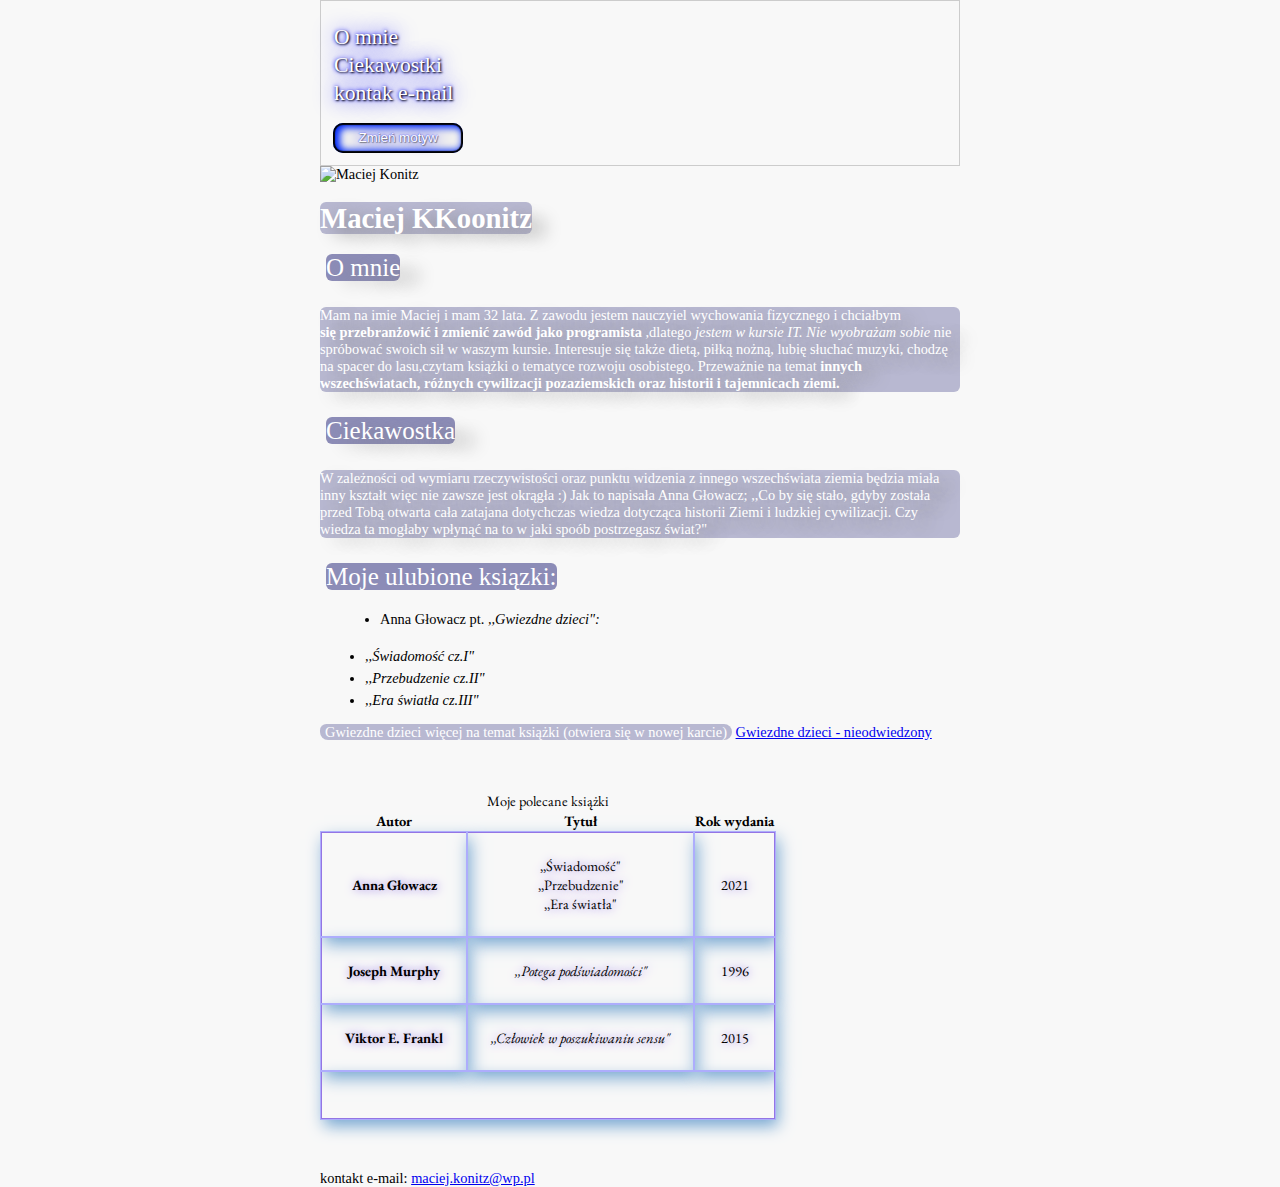
==== index.html @ a4a4695e "change name" ====
<!DOCTYPE html>
<html lang="pl">

<head>

    <meta charset="UTF-8">
    <meta http-equiv="X-UA-Compatible" content="IE=edge">
    <meta name="viewport" content="width=device-width, initial-scale=1.0">
    <title>Maciej Konitz</title>
    <link rel="stylesheet" href="https://cdnjs.cloudflare.com/ajax/libs/normalize/8.0.1/normalize.css"
        integrity="sha512-oHDEc8Xed4hiW6CxD7qjbnI+B07vDdX7hEPTvn9pSZO1bcRqHp8mj9pyr+8RVC2GmtEfI2Bi9Ke9Ass0as+zpg=="
        crossorigin="anonymous" referrerpolicy="no-referrer" />
    <link href="css/kontakt.css" rel="stylesheet">
    <link href="css/header.css" rel="stylesheet">
    <link href="css/article.css" rel="stylesheet">
    <link href="css/navigation.css" rel="stylesheet">
    <link href="css/table.css" rel="stylesheet">
    <script defer src="js/script.js"></script>
    <link rel="preconnect" href="https://fonts.googleapis.com">
    <link rel="preconnect" href="https://fonts.gstatic.com" crossorigin>
    <link
        href="https://fonts.googleapis.com/css2?family=Aboreto&family=Alegreya:ital@0;1&family=EB+Garamond:wght@500&display=swap"
        rel="stylesheet">

</head>

<body class="body js-body">
    <header>
        <nav id="navigation" class="navigation">
            <ul class="navigation__list">
                <li class="navigation__item">
                    <a href="#o-mnie" class="navigation__link">O mnie</a>
                <li class="navigation__item">
                    <a href="#ciekawostki" class="navigation__link">Ciekawostki</a>
                <li class="navigation__item">
                    <a href="#kontakt" class="navigation__link">kontak e-mail</a>
                </li>
            </ul>
            <button class="header__button js-button">Zmień <span class="js-themeName">motyw</span></button>
        </nav>
    </header>

    <main>
        <section id="o-mnie"></section>
        <img width="230" height="300" src="https://i.postimg.cc/fLYwHfsm/Photo.jpg" alt="Maciej Konitz">
        <h1><span class="header__name">Maciej KKoonitz</span></h1>
        <div class="o-mnie"></div>
        <article class="article">
        <h2><span class="article__title">O mnie</span></h2>
        <p class="article__abouteMe">
            Mam na imie Maciej i mam 32 lata. Z zawodu jestem nauczyiel wychowania fizycznego i
            chciałbym <br>
            <b>się
                przebranżowić i zmienić zawód jako programista</b> ,dlatego <i>jestem w kursie IT.</i>
            <em> Nie wyobrażam sobie</em> nie spróbować swoich sił w waszym kursie. Interesuje się także
            dietą, piłką nożną, lubię słuchać muzyki, chodzę na spacer do lasu,czytam książki o tematyce
            rozwoju osobistego. Przeważnie na temat <strong> innych wszechświatach, różnych cywilizacji
                pozaziemskich oraz historii i tajemnicach ziemi.</strong>
        </p>
        </article>
        <div id="ciekawostki"></div>
        <article class="article">
            <section id="article__curiosity"></section>

            <h3><span class="article__curiosity">Ciekawostka</span></h3>
            <p class="article__scientific">
                W zależności od wymiaru rzeczywistości oraz punktu widzenia z innego wszechświata ziemia będzia miała inny kształt więc nie 
                zawsze jest okrągła :) Jak to napisała Anna Głowacz; ,,Co by się stało, gdyby została przed Tobą otwarta cała zatajana 
                dotychczas wiedza dotycząca historii Ziemi i ludzkiej cywilizacji. Czy wiedza ta mogłaby wpłynąć na to w jaki spoób 
                postrzegasz świat?"
            </p>
        </article>

        <h4><span class="book"> Moje ulubione ksiązki:</span></h4>

        <ul>
            <li class="book__favorite">Anna Głowacz pt. <em>,,Gwiezdne dzieci":</em>
            <li class="book__favorite--part">,,Świadomość cz.I"</li>
            <li class="book__favorite--part">,,Przebudzenie cz.II"</li>
            <li class="book__favorite--part">,,Era światła cz.III"</li>
        </ul>


        <a rel="noreferrer noopener" target="_blank" class="starchildren"
            href="https://www.gwiezdnedzieci.com/">Gwiezdne
            dzieci więcej na temat książki
            (otwiera się w nowej karcie)</a>
        <a href="https://www.gwiezdnedzieci.com/">Gwiezdne dzieci - nieodwiedzony</a>



        <table class="table">
            <caption>Moje polecane książki</caption>
            <thead>
                <tr class="table__row">
                    <th class="table__cell--header" scope="col">Autor</th>
                    <th class="table__cell--header" scope="col">Tytuł</th>
                    <th class="table__cell--header" scope="col">Rok wydania</th>
                </tr>
            </thead>
            <tbody>


                <tr class="table__row">
                    <th class="table__cell" scope="row">Anna Głowacz</th>
                    <td class="table__cell">,,Świadomość"<br>,,Przebudzenie"<br>,,Era światła"
                    </td>
                    <td class="table__cell">2021</td>
                </tr>


                <tr class="table__row">
                    <th class="table__cell" scope="row">Joseph Murphy</th>
                    <td class="table__cell"><em>,,Potega podświadomości"</em></td>
                    <td class="table__cell">1996</td>
                </tr>
                <tr class="table__row">
                    <th class="table__cell" scope="row">Viktor E. Frankl</th>
                    <td class="table__cell"><em>,,Człowiek w poszukiwaniu sensu"</em></td>
                    <td class="table__cell">2015</td>
                </tr>
                <tr class="table__row">
                    <th class="table__cell" scope="row" colspan="3"></th>
                </tr>
            </tbody>
        </table>
    </main>
    <div id="kontakt"></div>
            <footer class="footer">kontakt e-mail:
   <a href="mailto:maciej.konitz@wp.pl">maciej.konitz@wp.pl</a>
            </footer>
</body>

</html>
---- css/header.css ----
html {
    box-sizing: border-box;
}

*, ::after, ::before {
    box-sizing: inherit;
}

.body {
    background: #f8f8f8;
    font: 0.9em Georgia, serif;
    width: 50%;
    margin: 0 auto;
}

.silverBackground {
    background: rgb(158, 158, 183);

}

.header {
    background-color: #B8B8D1;
    color: white;
    border-radius: 8px 10px 10px 10px;
    font: 1.1em Georgia, serif;
    text-shadow: 1px 2px 5px #888;
    background: #B8B8D1;
}

.header__button {
    text-shadow: 1px 1px 1px grey, 0 0 1em blue, 0 0 0.1em blue;
    color: white;
    box-shadow: inset 0px 0px 1px 2px #000000,
        inset 3px 1px 7px 4px #022bf9;
    height: 30px;
    width: 130px;
    border: #888;
    border-width: 1px;
    border-radius: 10px;
    margin: 2px;
}

.header__name {
    color: white;
    max-width: 999px;
    background: #B8B8D1;
    margin: 25px 0;
    text-shadow: 13px 7px 18px grey;
    border-radius: 6px 6px 6px 6px;
}
---- css/article.css ----
html {
    box-sizing: border-box;
}

*, ::after, ::before {
    box-sizing: inherit;
}


.article__title {
    color: white;
    max-width: 999px;
    background: #8c8cb7;
    margin: 57px 6px;
    text-shadow: 19px 7px 18px grey;
    border-radius: 6px 6px 6px 6px;
    font: 0.9em Georgia, serif;
    font-size: 25px;
}

.article__abouteMe {
    color: white;
    max-width: 999px;
    background: #B8B8D1;
    margin: 25px 0;
    text-shadow: 13px 7px 18px grey;
    border-radius: 6px 6px 6px 6px;
    font-family: 0, 9em Garamond, serif;
}

.article__curiosity {
    color: white;
    max-width: 999px;
    background: #8c8cb7;
    margin: 57px 6px;
    text-shadow: 19px 7px 18px grey;
    border-radius: 6px 6px 6px 6px;
    font: 0.9em Georgia, serif;
    font-size: 25px;
}

.article__scientific {
    color: white;
    max-width: 999px;
    background: #B8B8D1;
    margin: 25px 0;
    text-shadow: 13px 7px 18px grey;
    border-radius: 6px 6px 6px 6px;
    font-family: 0, 9em Garamond, serif;
}
---- css/navigation.css ----
html {
    box-sizing: border-box;
}

*, ::after, ::before {
    box-sizing: inherit;
}



.navigation {
    padding: 10px;
    border: 1px solid #ccc;
}

.navigation__list {
    list-style: none;
    padding-left: 0px;
}

.navigation__item {
    margin: 3px;
}

.navigation__link {
    text-shadow: 1px 1px 2px hsl(0, 0%, 0%), 0 0 1em blue, 0 0 0.2em blue;
    color: white;
    font: 1.5em Georgia, serif;
    text-decoration: none;
}

.navigation__link:hover {
    color: #B8B8D1;
    outline: none;
}

.navigation__link:active {
    color: hsl(240, 72%, 40%);

}

.curiosity {
    color: white;
    background: #B8B8D1;
    border-radius: 8px 10px 10px 10px;
    font: 0.9em Georgia, serif;
    font-size: 25px;
}

.starchildren {
    background: #B8B8D1;
    color: white;
    text-decoration: none;
    padding: 0px 5px;
    border-radius: 8px 10px 10px 10px;
}


.starchildren:focus {
    outline: 2px rgb(0, 0, 0);
}

.starchildren:hover {
    color: rgb(0, 82, 247);
    outline: none;
}

.book {
    color: white;
    background: #8c8cb7;
    margin: 57px 6px;
    border-radius: 6px 6px 6px 6px;
    font: 0.9em Georgia, serif;
    font-size: 25px;
}

.book__favorite {
    margin: 20px;
    padding: 0px;
}

.book__favorite--part {
    margin: 5px;
    font-style: italic;
}
---- css/table.css ----
html {
    box-sizing: border-box;
}

*, ::after, ::before {
    box-sizing: inherit;
}


.table {
    font-family: 'EB Garamond', serif;
    border: 2px;
    border-collapse: collapse;
    border-radius: 10px / 8px;
    padding: 40px;
    margin: 50px 0;
    max-width: 100%;
}

.table__cell {
    border: 2px solid rgb(148, 117, 228);
    text-align: center;
    padding: 13px;
    outline: 1px solid rgb(173, 173, 252);
    box-shadow: 3px 7px 16px 0px #75A6D1;
    padding: 23px;
    vertical-align: middle;
    text-shadow: #9475e4 1px 0 10px;
}

.tableCell__header {
    border: 2px solid rgb(148, 117, 228);
    text-align: center;
    padding: 13px;
    outline: 1px solid rgb(173, 173, 252);
    box-shadow: 3px 7px 16px 0px #75A6D1;
    padding: 23px;
    vertical-align: middle;
    text-shadow: #9475e4 1px 0 10px;
    background-color: #B8B8D1;
}
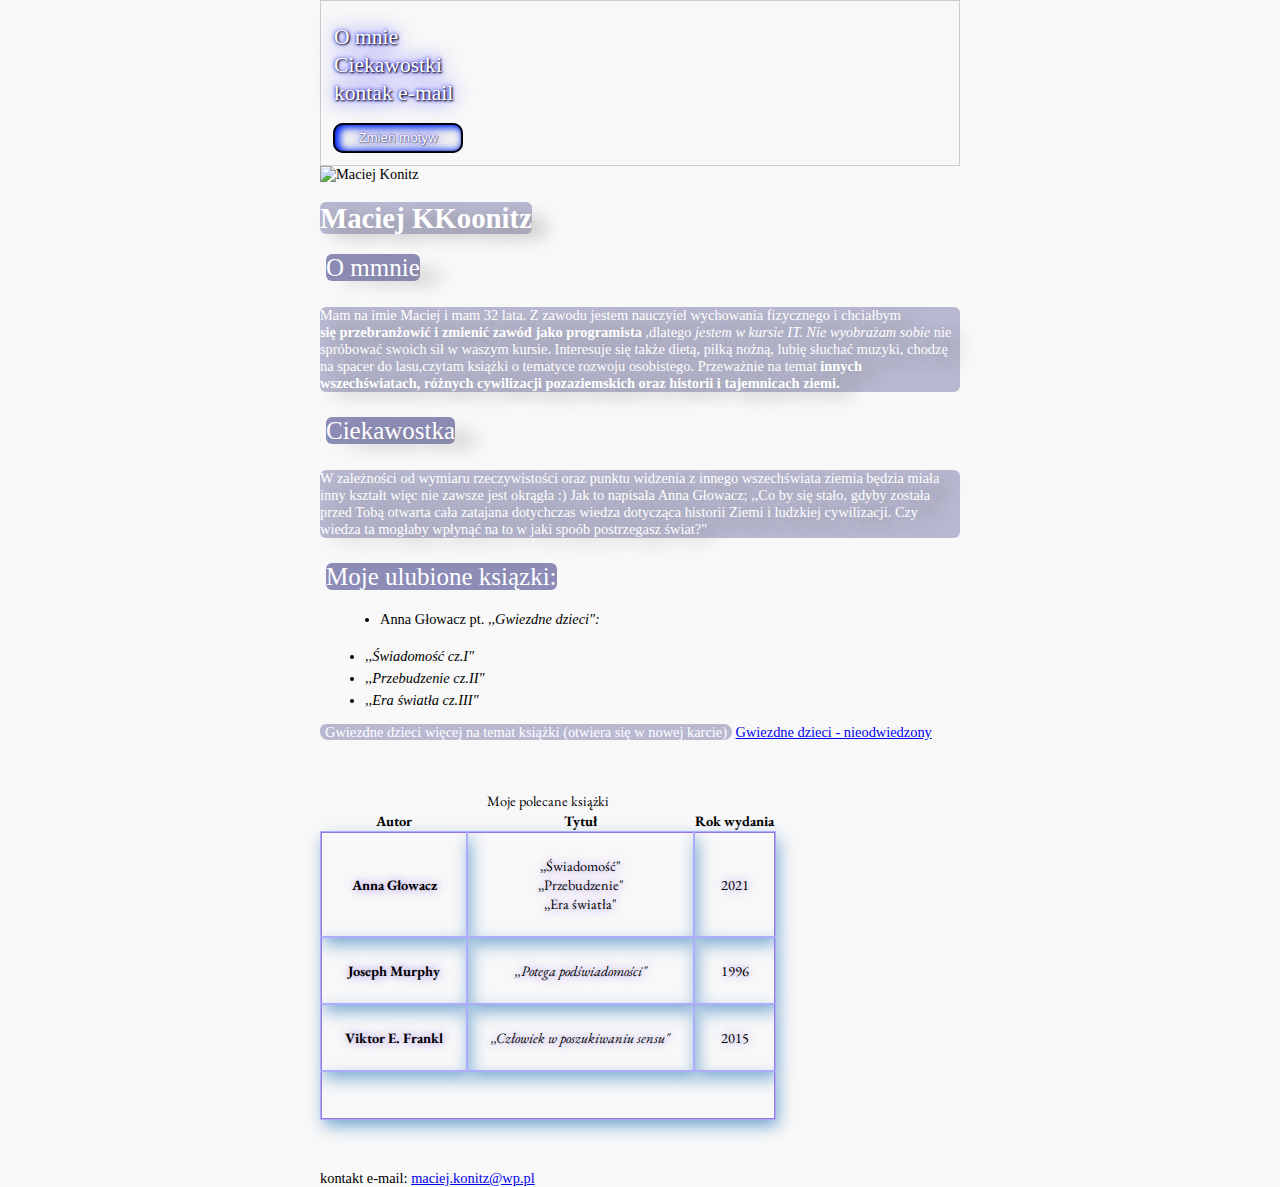
==== commit 018708a7: "initial commit" ====
--- a/index.html
+++ b/index.html
@@ -46,7 +46,7 @@
         <h1><span class="header__name">Maciej KKoonitz</span></h1>
         <div class="o-mnie"></div>
         <article class="article">
-        <h2><span class="article__title">O mnie</span></h2>
+        <h2><span class="article__title">O mmnie</span></h2>
         <p class="article__abouteMe">
             Mam na imie Maciej i mam 32 lata. Z zawodu jestem nauczyiel wychowania fizycznego i
             chciałbym <br>
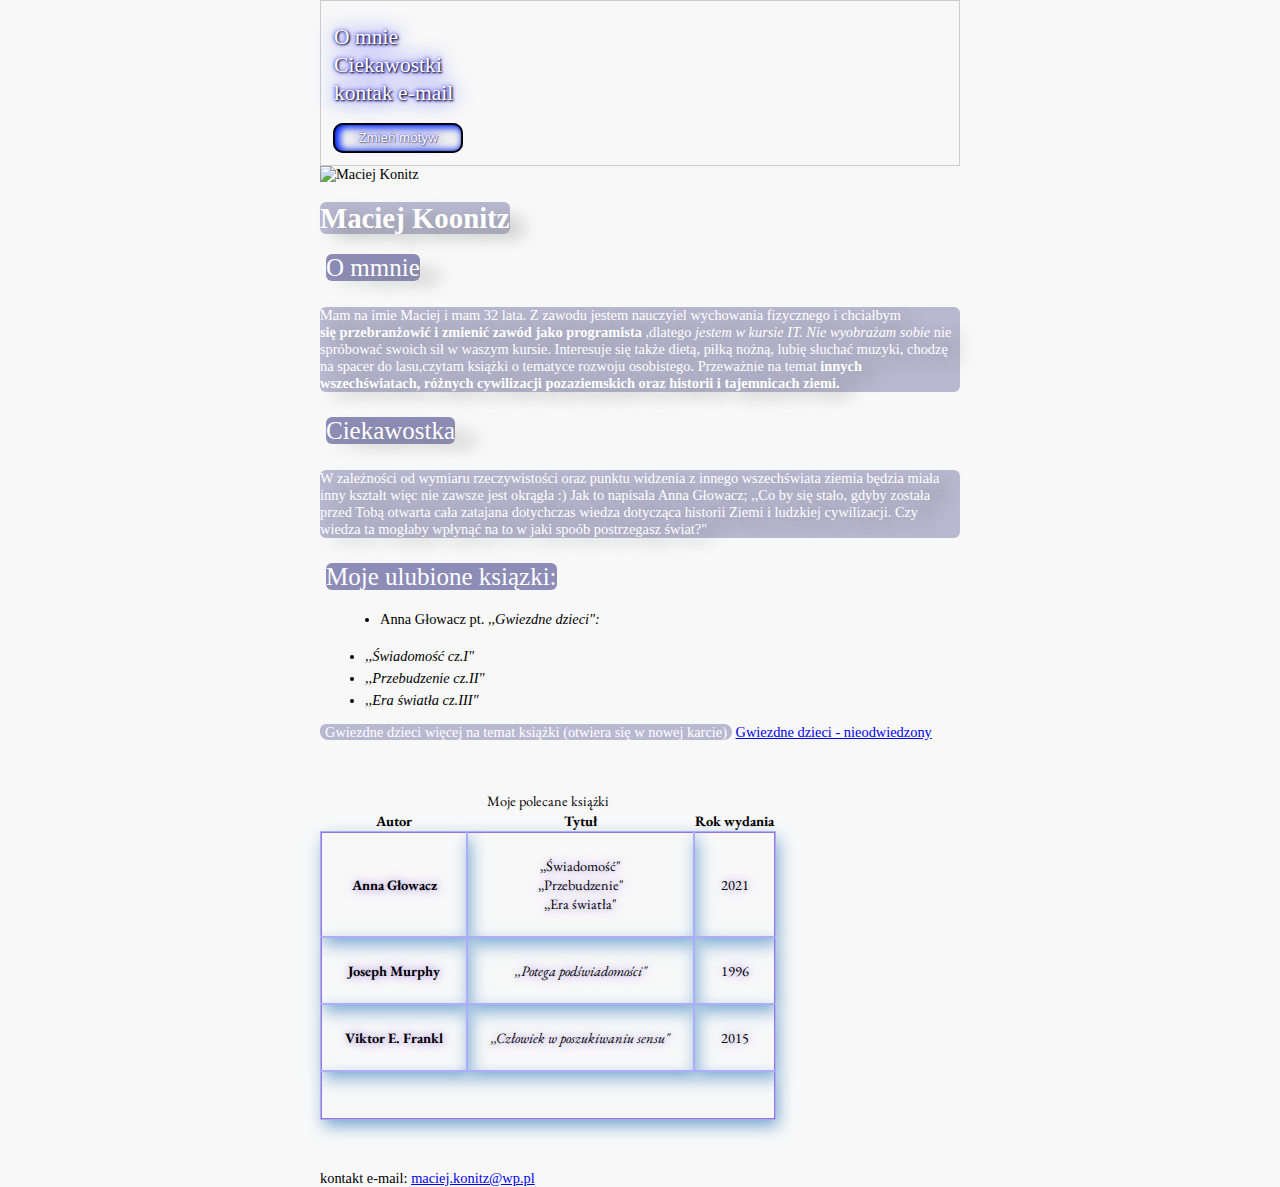
==== commit 6739b190: "Add new name" ====
--- a/index.html
+++ b/index.html
@@ -7,6 +7,7 @@
     <meta http-equiv="X-UA-Compatible" content="IE=edge">
     <meta name="viewport" content="width=device-width, initial-scale=1.0">
     <title>Maciej Konitz</title>
+    <meta property="og: image" content="images/share.png">
     <link rel="stylesheet" href="https://cdnjs.cloudflare.com/ajax/libs/normalize/8.0.1/normalize.css"
         integrity="sha512-oHDEc8Xed4hiW6CxD7qjbnI+B07vDdX7hEPTvn9pSZO1bcRqHp8mj9pyr+8RVC2GmtEfI2Bi9Ke9Ass0as+zpg=="
         crossorigin="anonymous" referrerpolicy="no-referrer" />
@@ -43,7 +44,7 @@
     <main>
         <section id="o-mnie"></section>
         <img width="230" height="300" src="https://i.postimg.cc/fLYwHfsm/Photo.jpg" alt="Maciej Konitz">
-        <h1><span class="header__name">Maciej KKoonitz</span></h1>
+        <h1><span class="header__name">Maciej Koonitz</span></h1>
         <div class="o-mnie"></div>
         <article class="article">
         <h2><span class="article__title">O mmnie</span></h2>
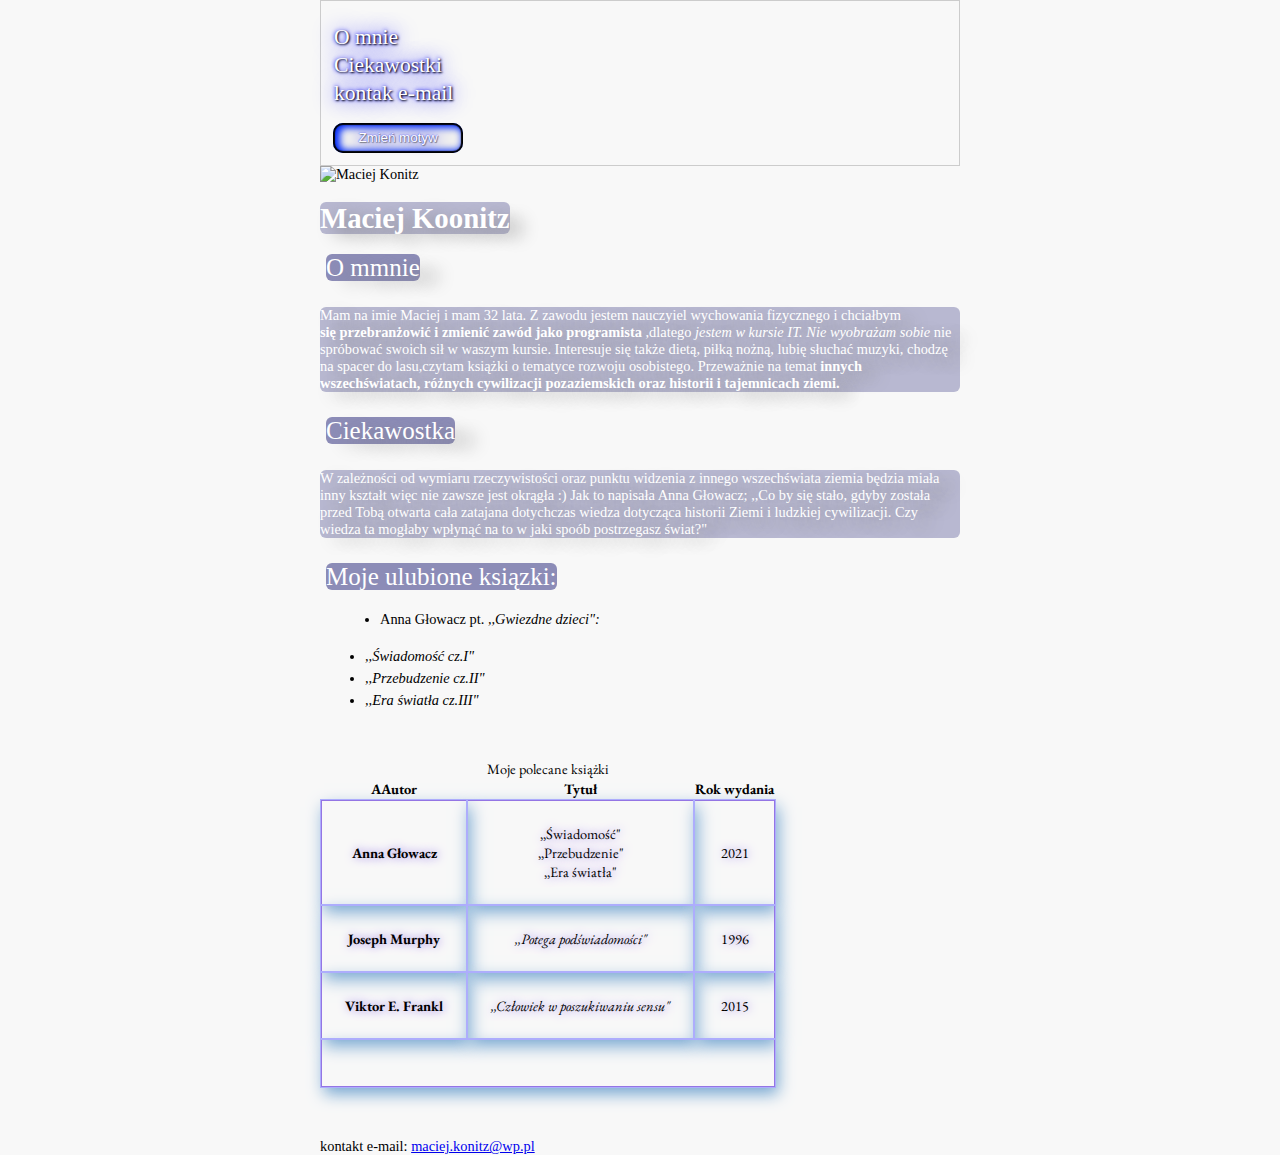
==== commit e41cb147: "og imige added1" ====
--- a/index.html
+++ b/index.html
@@ -7,7 +7,7 @@
     <meta http-equiv="X-UA-Compatible" content="IE=edge">
     <meta name="viewport" content="width=device-width, initial-scale=1.0">
     <title>Maciej Konitz</title>
-    <meta property="og: image" content="images/share.png">
+<meta property="og:image" content="image/share.png">
     <link rel="stylesheet" href="https://cdnjs.cloudflare.com/ajax/libs/normalize/8.0.1/normalize.css"
         integrity="sha512-oHDEc8Xed4hiW6CxD7qjbnI+B07vDdX7hEPTvn9pSZO1bcRqHp8mj9pyr+8RVC2GmtEfI2Bi9Ke9Ass0as+zpg=="
         crossorigin="anonymous" referrerpolicy="no-referrer" />
@@ -81,20 +81,11 @@
             <li class="book__favorite--part">,,Era światła cz.III"</li>
         </ul>
 
-
-        <a rel="noreferrer noopener" target="_blank" class="starchildren"
-            href="https://www.gwiezdnedzieci.com/">Gwiezdne
-            dzieci więcej na temat książki
-            (otwiera się w nowej karcie)</a>
-        <a href="https://www.gwiezdnedzieci.com/">Gwiezdne dzieci - nieodwiedzony</a>
-
-
-
         <table class="table">
             <caption>Moje polecane książki</caption>
             <thead>
                 <tr class="table__row">
-                    <th class="table__cell--header" scope="col">Autor</th>
+                    <th class="table__cell--header" scope="col">AAutor</th>
                     <th class="table__cell--header" scope="col">Tytuł</th>
                     <th class="table__cell--header" scope="col">Rok wydania</th>
                 </tr>
